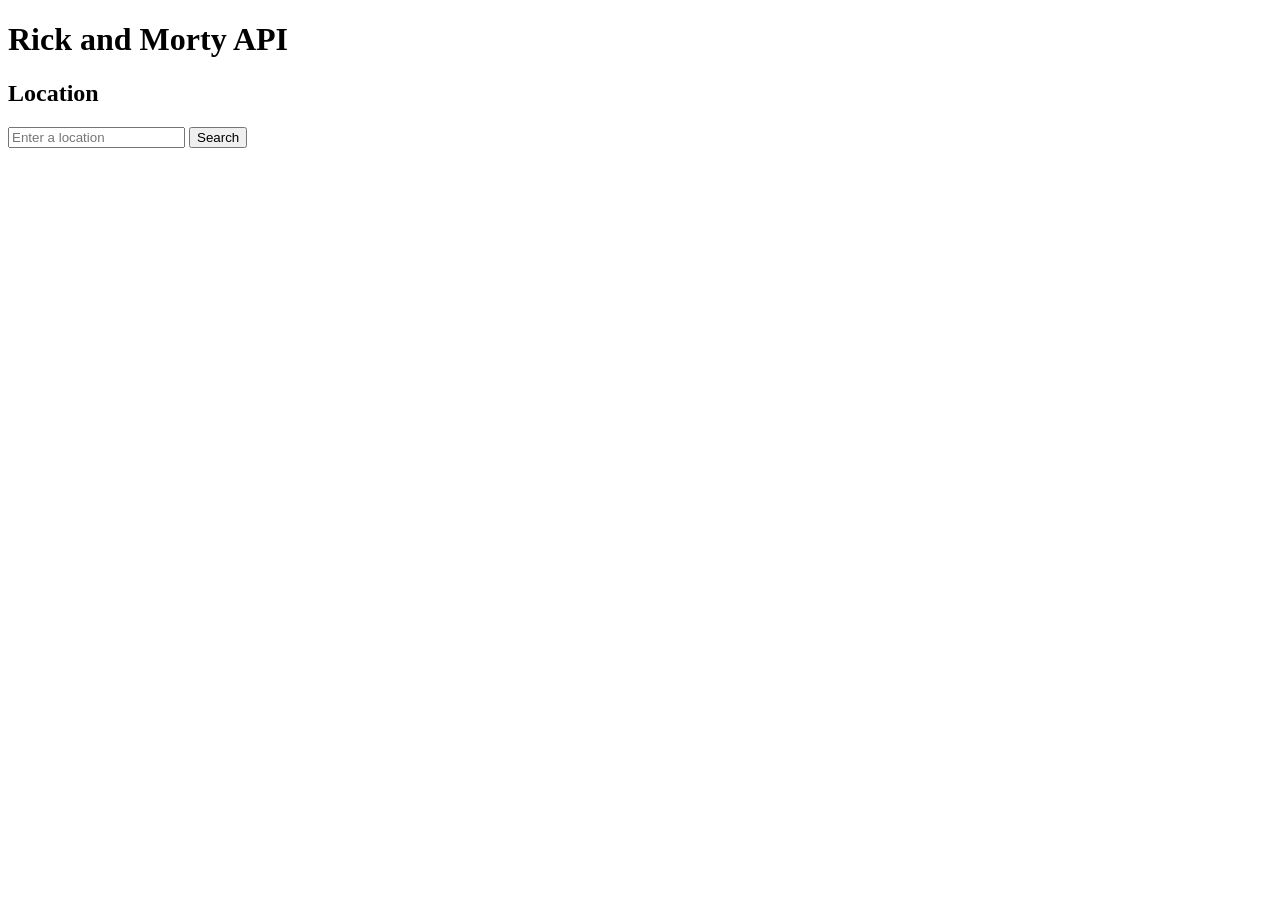
==== location.html @ 195076f3 "add page for location, fix structurs" ====
<!DOCTYPE html>
<html>
    <head>
        <title>Location | Rick & Morty API</title>
    </head>

    <body>
        <h1>Rick and Morty API</h1>
        <h2>Location</h2>

        <div class="searchBox">
            <input id="searchLocation" type="text" placeholder="Enter a location">
            <button id="search">Search</button>
        </div>

        <div class="locationBox">
            <h3 id="locationName"></h3>
            <p id="locationType"></p>
            <p id="locationDimension"></p>
            <p id="locationResidents"></p>
        </div>
    </body>
</html>
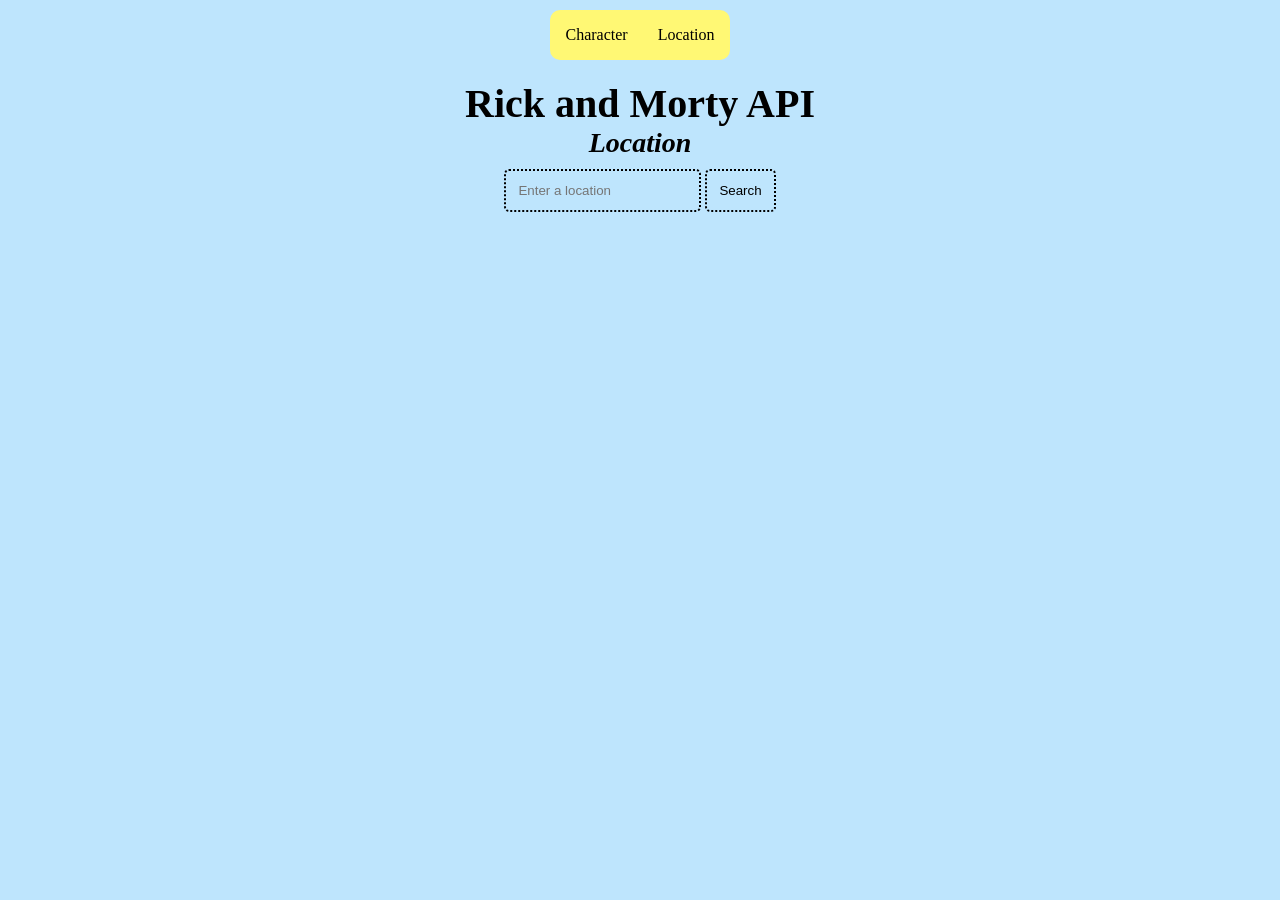
==== commit 288c511e: "adding css across pages, nav bar" ====
--- a/location.html
+++ b/location.html
@@ -2,22 +2,33 @@
 <html>
     <head>
         <title>Location | Rick & Morty API</title>
+        <link rel="stylesheet" href="style.css">
     </head>
 
     <body>
-        <h1>Rick and Morty API</h1>
-        <h2>Location</h2>
+        <nav>
+            <ul>
+                <li><a href="index.html">Character</a></li>
+                <li><a href="location.html">Location</a></li>
+            </ul>
+        </nav>
+
+        <header>
+            <h1>Rick and Morty API</h1>
+            <h2>Location</h2>
+        </header>
 
         <div class="searchBox">
             <input id="searchLocation" type="text" placeholder="Enter a location">
             <button id="search">Search</button>
         </div>
 
-        <div class="locationBox">
+        <div class="resultBox locationBox">
             <h3 id="locationName"></h3>
             <p id="locationType"></p>
             <p id="locationDimension"></p>
             <p id="locationResidents"></p>
         </div>
+        <script src="location.js"></script>
     </body>
 </html>
--- a/style.css
+++ b/style.css
@@ -0,0 +1,87 @@
+* {
+    margin: 0;
+    padding: 0;
+    background-color: #bee5fd;
+    color:#000000;
+}
+
+body {
+    display: flex;
+    flex-direction: column;
+    align-items: center;
+    justify-items: center;
+}
+
+nav {
+    margin: 10px auto;
+    background-color: #fff874;
+    width: auto;
+    height: 50px;
+    display: flex;
+    align-items: center;
+    justify-items: center;
+    border-radius: 10px;
+}
+
+nav ul {
+    list-style: none;
+    margin: 0;
+    padding: 0;
+    overflow: hidden;
+}
+
+nav ul li {
+    float: left;
+}
+
+nav ul li a {
+    padding: 15px 15px;
+    text-decoration: none;
+    background-color: #fff874;
+}
+
+header {
+    text-align: center;
+    margin: 10px auto;
+}
+
+header h1 {
+    font-size: 2.5rem;
+}
+
+header h2 {
+    font-size: 1.75rem;
+    font-style: italic;
+}
+
+.searchBox {
+    margin-top: 10px auto;
+}
+
+.searchBox input {
+    padding: 12px;
+    box-sizing: border-box;
+    border: 2px dotted black;
+    border-radius: 5px;
+    background-color: #bee5fd;
+}
+
+.searchBox button {
+    padding: 12px;
+    box-sizing: border-box;
+    border: 2px dotted black;
+    border-radius: 5px;
+}
+
+.resultBox {
+    display: none;
+    flex-direction: column;
+    width: 30%;
+    margin: 20px auto;
+    padding: 10px;
+    border: 5px dotted #01b4c6;
+}
+
+.resultBox h3 {
+    text-align: center;
+}
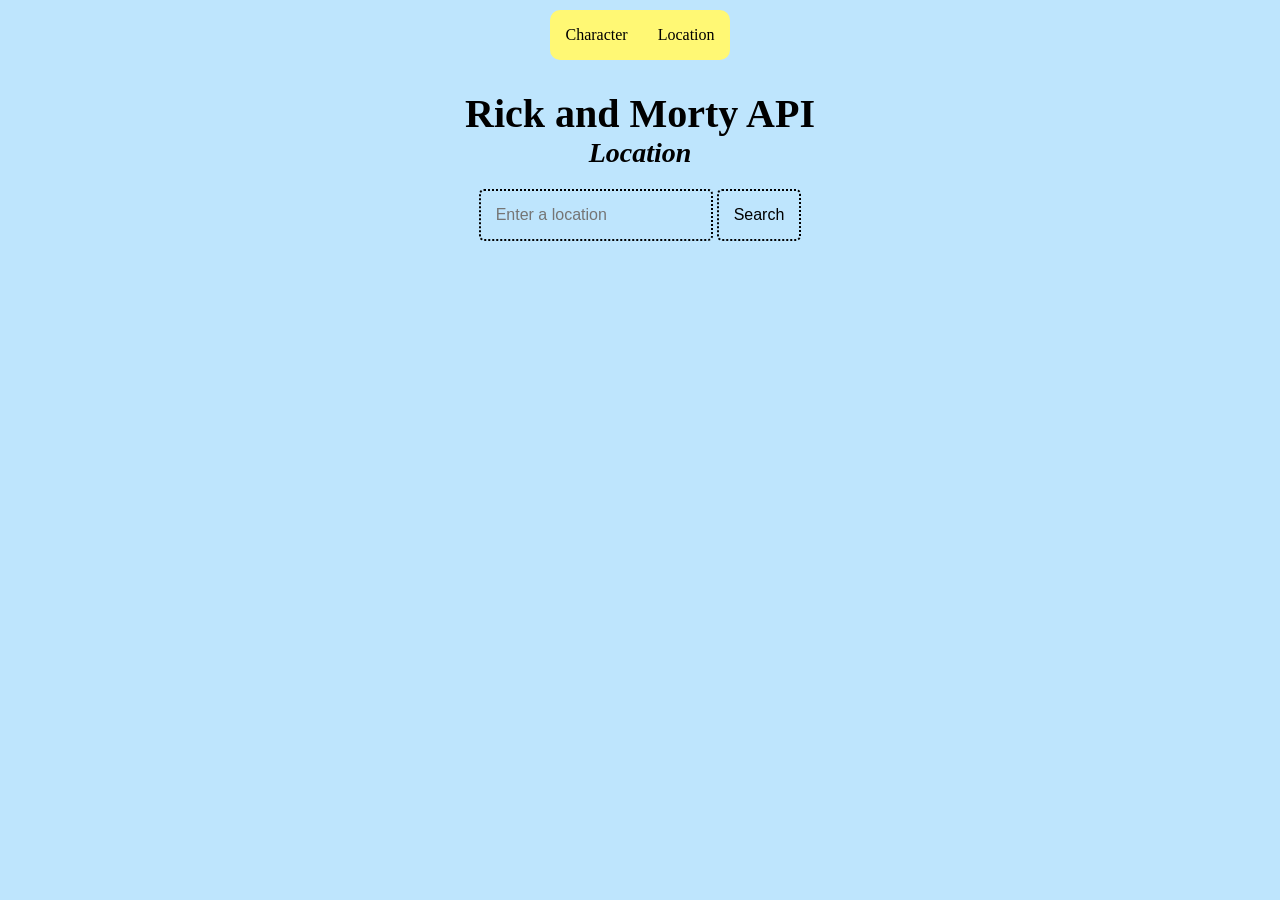
==== commit a7a1cae3: "adding more stuff to nav bar and m almost done" ====
--- a/location.html
+++ b/location.html
@@ -9,7 +9,7 @@
         <nav>
             <ul>
                 <li><a href="index.html">Character</a></li>
-                <li><a href="location.html">Location</a></li>
+                <li class="active"><a href="location.html">Location</a></li>
             </ul>
         </nav>
 
--- a/style.css
+++ b/style.css
@@ -40,9 +40,21 @@
     background-color: #fff874;
 }
 
+nav ul li a:hover {
+    padding: 15px 15px;
+    text-decoration: none;
+    background-color: #3A4767;
+    color: white;
+}
+
+nav ul li a.active {
+    background-color: #3A4767;
+    color: white;
+}
+
 header {
     text-align: center;
-    margin: 10px auto;
+    margin: 20px auto;
 }
 
 header h1 {
@@ -59,18 +71,20 @@
 }
 
 .searchBox input {
-    padding: 12px;
+    padding: 15px;
     box-sizing: border-box;
     border: 2px dotted black;
     border-radius: 5px;
     background-color: #bee5fd;
+    font-size: 1rem;
 }
 
 .searchBox button {
-    padding: 12px;
+    padding: 15px;
     box-sizing: border-box;
     border: 2px dotted black;
     border-radius: 5px;
+    font-size: 1rem;
 }
 
 .resultBox {
@@ -84,4 +98,9 @@
 
 .resultBox h3 {
     text-align: center;
+    font-size: 2rem;
+}
+
+.resultBox p {
+    font-size: 1.5rem;
 }
